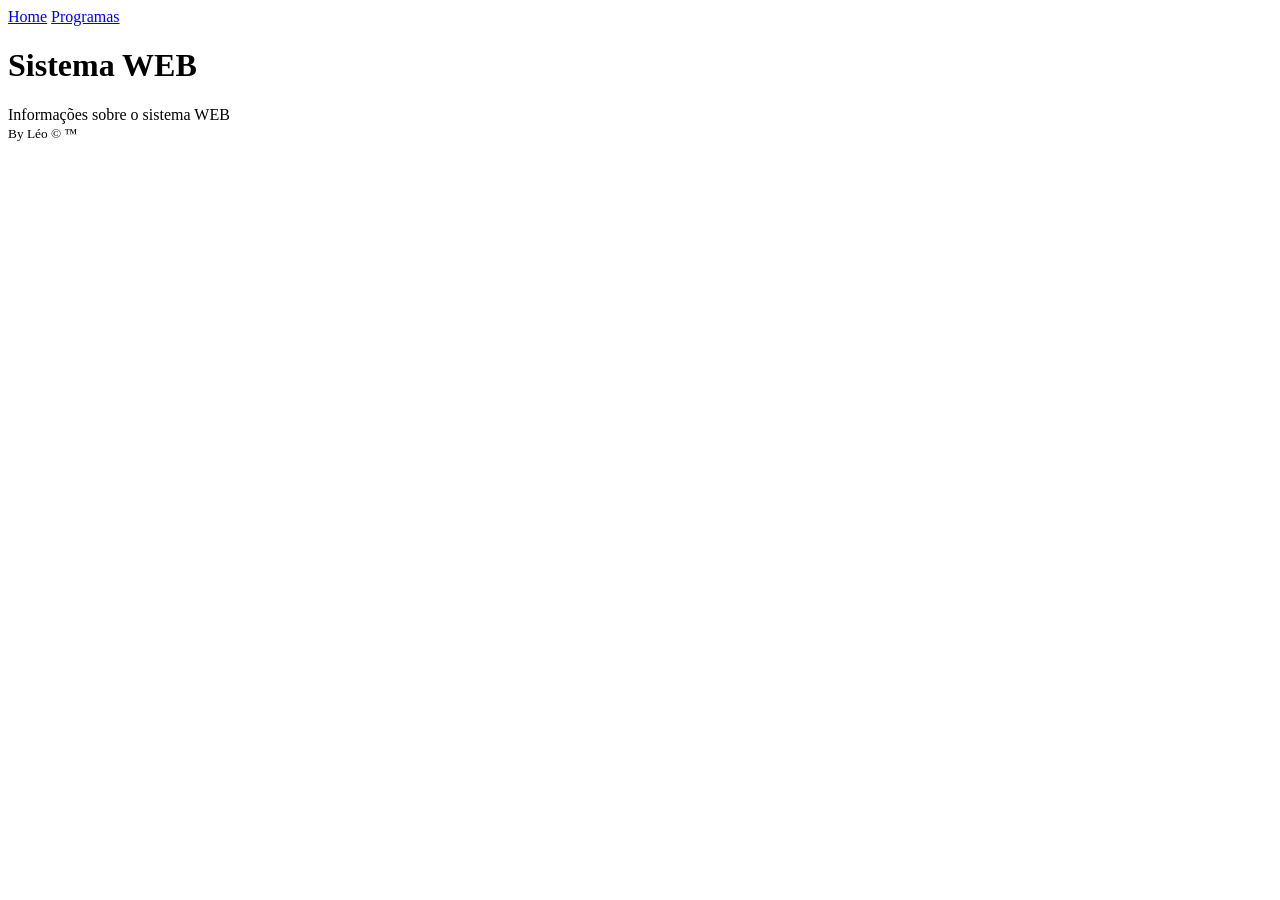
==== index.html @ 26e5f7ba "versão  inicial do sistema" ====
<!DOCTYPE html>
<html lang="pt-BR">
<head>
    <meta charset="UTF-8">
    <meta name="viewport" content="width=device-width, initial-scale=1.0">
    <link rel="shortcut icon" href="./img//favicon.png" type="image/png">
    <title>Document</title>
</head>
<body>
    <header>
        <nav>
            <a href="./index.html">Home</a>
            <a href="./html/programas.html">Programas</a>
        </nav>
    </header>
    <main>
        <h1>Sistema WEB</h1>
        <article>
            <section>
                Informações sobre o sistema WEB
            </section>
        </article>
    </main>
    <footer>
        <small>By Léo &copy; &trade;</small>
    </footer>
    
</body>
</html>
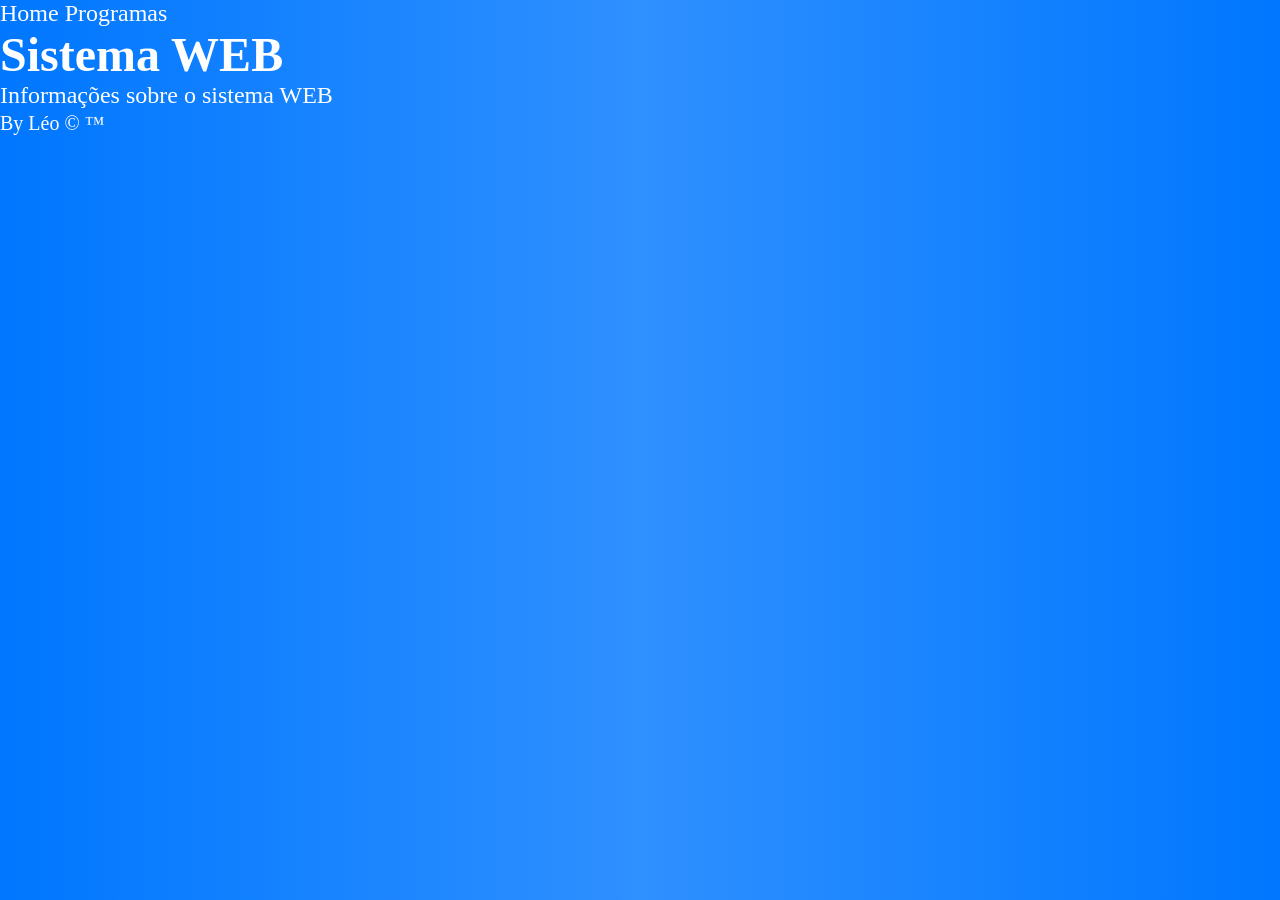
==== commit e72ec0c0: "terceira versão - incluido o javascript" ====
--- a/index.html
+++ b/index.html
@@ -4,6 +4,7 @@
     <meta charset="UTF-8">
     <meta name="viewport" content="width=device-width, initial-scale=1.0">
     <link rel="shortcut icon" href="./img//favicon.png" type="image/png">
+    <link rel="stylesheet" href="./css/style.css">
     <title>Document</title>
 </head>
 <body>
--- a/css/style.css
+++ b/css/style.css
@@ -0,0 +1,14 @@
+*{
+    margin: 0;
+    padding: 0;
+}
+body{
+    background: linear-gradient(to right, rgb(0, 119, 255),rgb(47, 144, 255),rgb(0, 119, 255));
+    color: white;
+    font-size: 1.5rem;
+}
+
+a{
+    text-decoration: none;
+    color: white;
+}
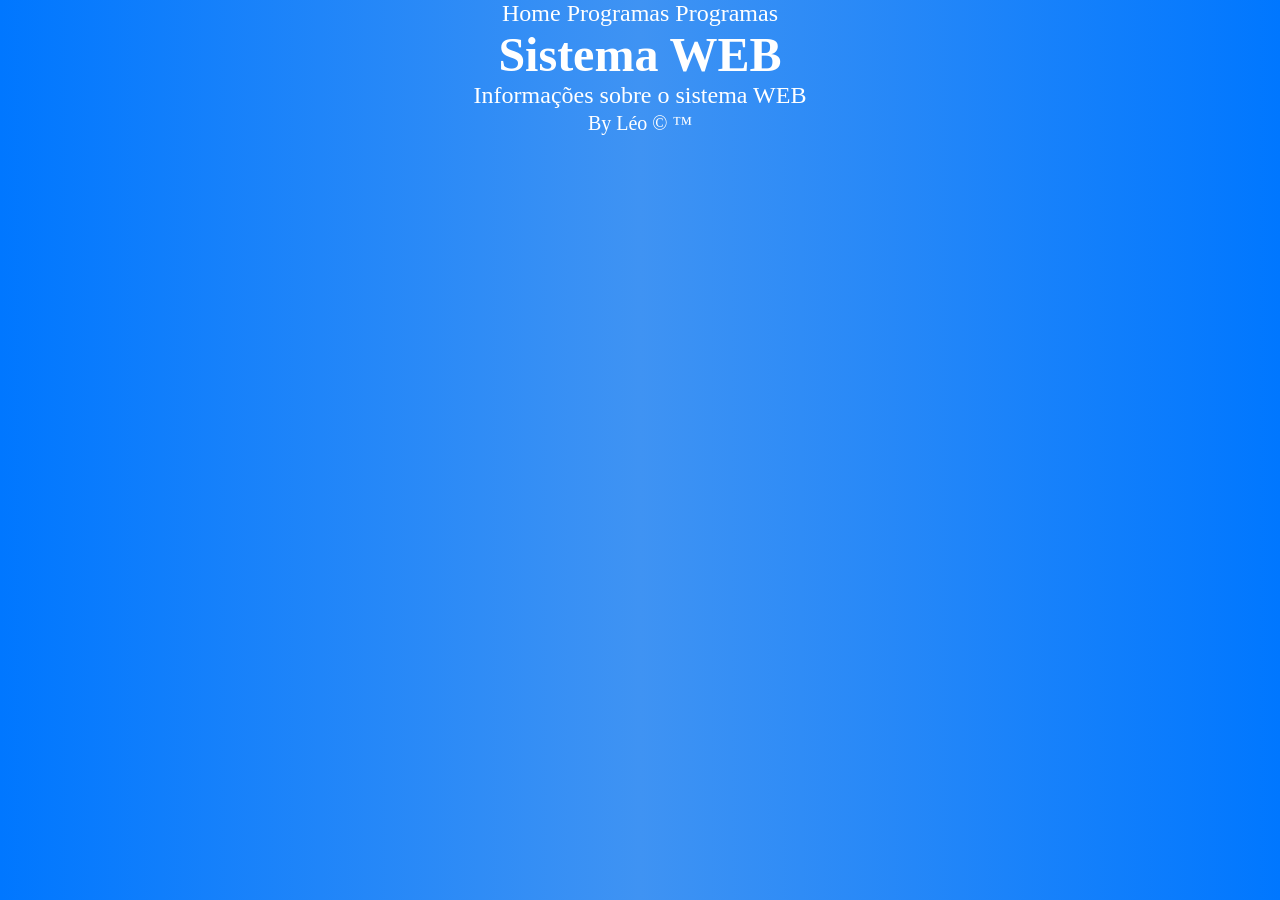
==== commit d9240f8d: "quinta versão - video e mapa" ====
--- a/index.html
+++ b/index.html
@@ -12,6 +12,7 @@
         <nav>
             <a href="./index.html">Home</a>
             <a href="./html/programas.html">Programas</a>
+            <a href="./html/informacoes.html">Programas</a>
         </nav>
     </header>
     <main>
--- a/css/style.css
+++ b/css/style.css
@@ -3,12 +3,20 @@
     padding: 0;
 }
 body{
-    background: linear-gradient(to right, rgb(0, 119, 255),rgb(47, 144, 255),rgb(0, 119, 255));
+    background: linear-gradient(to right, rgb(0, 119, 255),rgb(63, 147, 243),rgb(0, 119, 255));
     color: white;
     font-size: 1.5rem;
+    text-align: center;
 }
 
 a{
     text-decoration: none;
     color: white;
+}
+
+input, button{
+    background-color: rgb(255, 255, 255);
+    color: black;
+    padding: 4px;
+    border-radius: 8px;
 }
